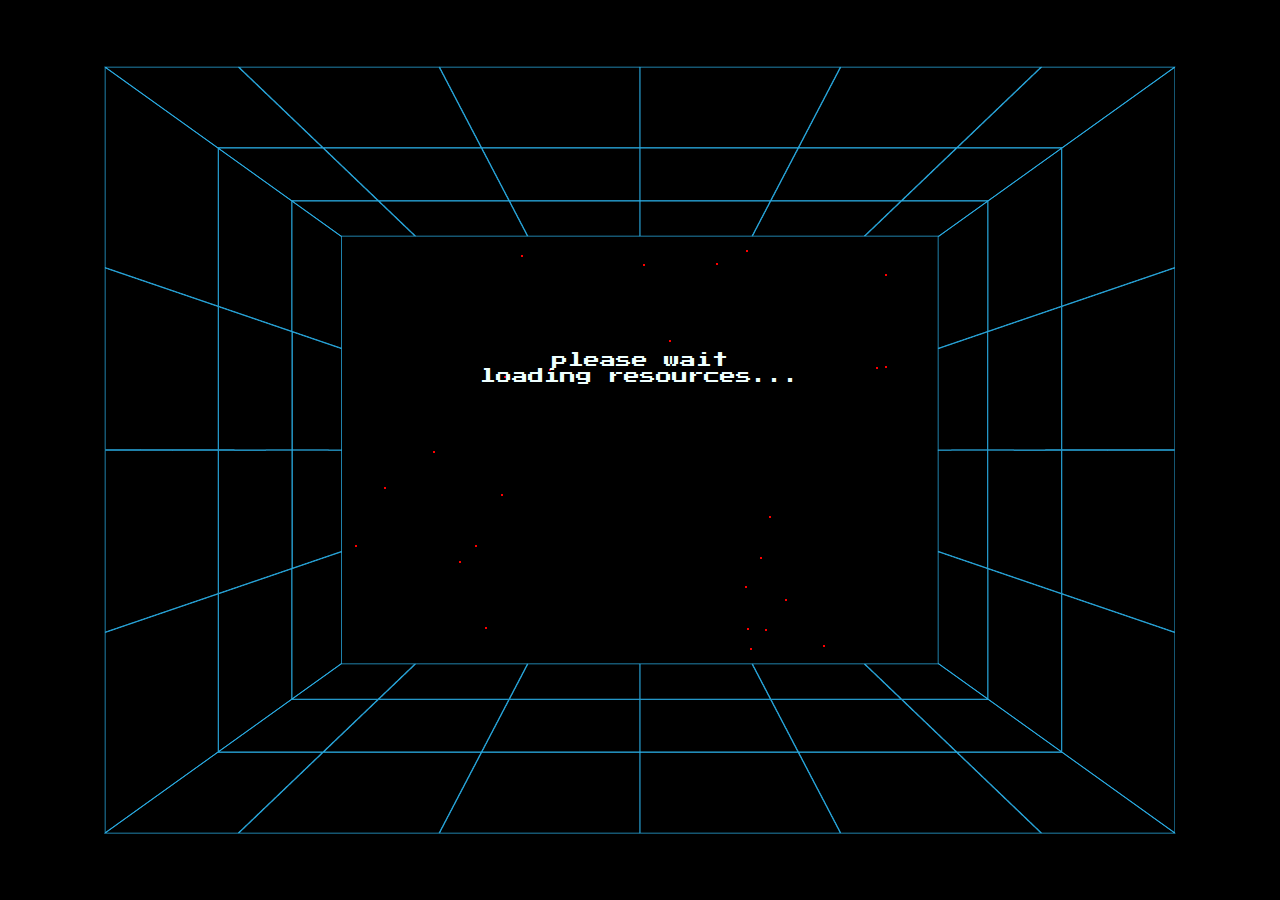
==== back/index.html @ 2d43a630 "feat: go mod implement, refresh docker, refresh readme" ====
<!DOCTYPE html>
<html lang="en">

<head>
    <meta charset="UTF-8">
    <meta name="viewport" content="width=device-width, initial-scale=1.5">
    <link rel="icon" href="data:,">
    <link rel="stylesheet" type="text/css" href="../static/style.css">
    <title>Devastator: First Blood</title>
</head>

<body>
    <div id='gamefield'>
        <div id='info'></div>
        <div id='progress'></div>
        <div id="stars"></div>
        <div id='mothership'></div>
        <div id='burstfire'></div>
        <div id='enemies'></div>
    </div>


    <script type="module">
        import { gameController } from '../static/main.js'
    </script>

</body>

</html>
---- static/style.css ----
@import url('https://fonts.googleapis.com/css2?family=Press+Start+2P&display=swap');
div #ship {
    position: absolute;
}

body {
    overflow: hidden;
    font-family: 'Press Start 2P', cursive;
    background: url('/static/assets/gr_2.png') no-repeat center center fixed black;
}

div #menu_screen {
    animation: blinker 0.5s infinite;
    text-align: center;
    font-size: 100%;
    margin-top: 100px;
}

div #info {
    position: absolute;
    margin-left: 2em;
    margin-top: 0.5em;
}
div #header {
    font-size: 13px; 
    margin-bottom: 2%;
}

#lifes {
    position: absolute;
    display: inline;
    left: 12em;
    width: 8em;
}

#lifes .life {
    position: relative;
    margin-left: 5%;
    display: inline-block;
    background-image: url('./assets/sprites/life_indicator.png');
    background-repeat: no-repeat;
    width: 32px;
    height: 16px;
}

#score {
    display: inline;
}

div #progress {
    position: relative;
    margin: auto;
    top: 94%;
    width: 80%;
    height: 3%;
    border: 2px solid greenyellow;
    opacity: 0;
}

div #bar {
    position: relative;
    background-color: rgb(218, 82, 82);
    height: 100%;
}

#gamefield {
    background-color: black;
    width: 600px;
    height: 430px;
    margin: auto;
    color: azure;
    position: absolute;
    clip-path: inset(1% 1% 1% 1%);
    top:0;
    bottom:0;
    left:0;
    right:0;
}

img {
    overflow: scroll;
}

.enemy {
    position: absolute;
}

div .decal {
    position: absolute;
    width: 32px;
    height: 32px;
    animation: splash 0.6s infinite;
}
.hidden {
    display:none;
}

div .footer {
    position: absolute;
    bottom: 22%;
    width:50%;
    margin-left: 51%;
    text-align: center;
    font-size: 75%;
}
.scoretable {
    width: 98%; 
    table-layout: fixed;
    margin-left: auto;
    margin-right: auto;
    font-size: 80%;
    align: right;
}

div #ship_decal {
    position: absolute;
    width: 64px;
    height: 32px;
    animation: explode 0.6s infinite;
}

div .enemy.comet {
    position: absolute;
    width: 32px;
    height: 22px;
    animation: comet 0.3s infinite;
}

div .enemy.cruiser {
    width: 30px;
    height: 30px;
    background-image: url('./assets/sprites/cruiser.png');
}

div .enemy.fighter {
    width: 24px;
    height: 14px;
    background-image: url('./assets/sprites/UFO.png');
}


#stars .red {
    width:2px;
     height:2px;
     position: absolute;
     background-color: red; 
     z-index: -200;
}
#stars .white {
    width:2px;
     height:2px;
     position: absolute;
     background-color:white;
     z-index: -200;
}

.bullet {
    /* border-radius: 50%; */
    position: absolute;
    width: 6px;
    height: 2px;
    animation: fireball 0.5s infinite;
}

@keyframes blinker {
    0% {
        opacity: 1;
    }
    25% {
        opacity: 0.5;
    }
    50% {
        opacity: 0.25;
    }
    75% {
        opacity: 0.5;
    }
    100% {
        opacity: 1;
    }
}

@keyframes fireball {
    0%, 66% {
        background-color: #f1ea0a;
    }
    33%, 100% {
        background-color: #df0606;
    }
}

@keyframes comet {
    0% {
        background-image: url('./assets/sprites/comet_mod1.png')
    }
    33% {
        background-image: url('./assets/sprites/comet_mod2.png')
    }
    66% {
        background-image: url('./assets/sprites/comet_mod3.png')
    }
    100% {
        background-image: url('./assets/sprites/comet_mod4.png')
    }
}

@keyframes explode {
    0% {
        background-image: url('./assets/sprites/ship_splash1.png')
    }
    33% {
        background-image: url('./assets/sprites/ship_splash2.png')
    }
    66% {
        background-image: url('./assets/sprites/ship_splash3.png')
    }
    100% {
        background-image: url('./assets/sprites/ship_splash4.png')
    }
}

@keyframes splash {
    0% {
        background-image: url('./assets/sprites/splash1.png')
    }
    33% {
        background-image: url('./assets/sprites/splash2.png')
    }
    66% {
        background-image: url('./assets/sprites/splash3.png')
    }
    100% {
        background-image: url('./assets/sprites/splash4.png')
    }
}

@keyframes star_move {
    from {
        left: 0;
        top: 0;
    }
    to {
        left: -10000px;
        top: -2000px;
    }
}

#background {
    background: url('./assets/background.png') repeat 5% 5%;
    position: absolute;
    top: 0;
    left: 0;
    right: 0;
    bottom: 0;
    z-index: -300;
    animation-name: star_move;
    animation-duration: 200s;
    animation-timing-function: linear;
    animation-iteration-count: infinite;
}

#midground {
    background: url('./assets/midground.png') repeat 20% 20%;
    position: absolute;
    top: 0;
    left: 0;
    right: 0;
    bottom: 0;
    z-index: -200;
    animation-name: star_move;
    animation-duration: 150s;
    animation-timing-function: linear;
    animation-iteration-count: infinite;
}

#foreground {
    background: url('./assets/foreground.png') repeat 35% 35%;
    position: absolute;
    top: 0;
    left: 0;
    right: 0;
    bottom: 0;
    z-index: -100;
    animation-name: star_move;
    animation-duration: 100s;
    animation-timing-function: linear;
    animation-iteration-count: infinite;
}
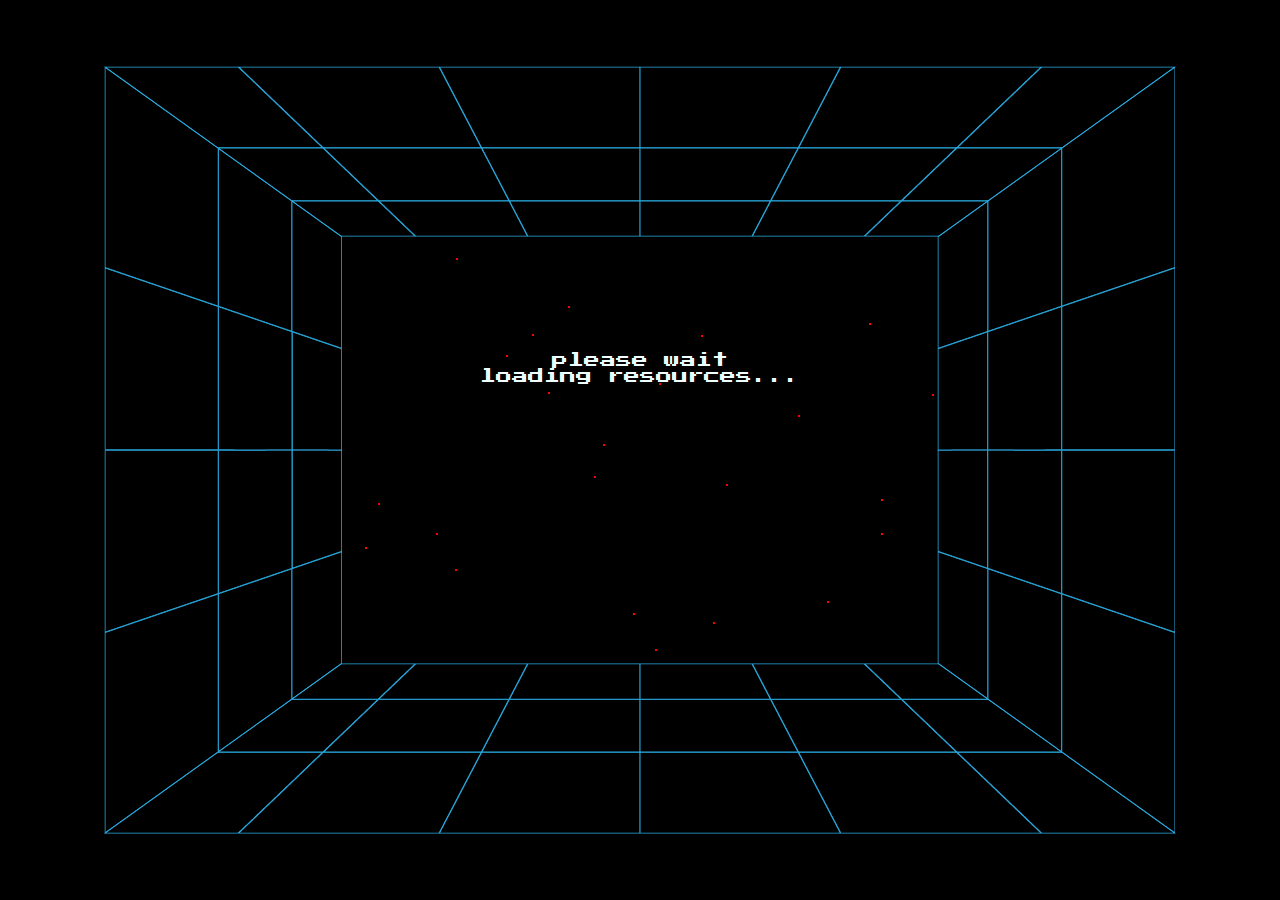
==== commit 86ea4d44: "testing tile map" ====
--- a/back/index.html
+++ b/back/index.html
@@ -17,6 +17,7 @@
         <div id='mothership'></div>
         <div id='burstfire'></div>
         <div id='enemies'></div>
+        <div id='terrain'></div>
     </div>
 
 
